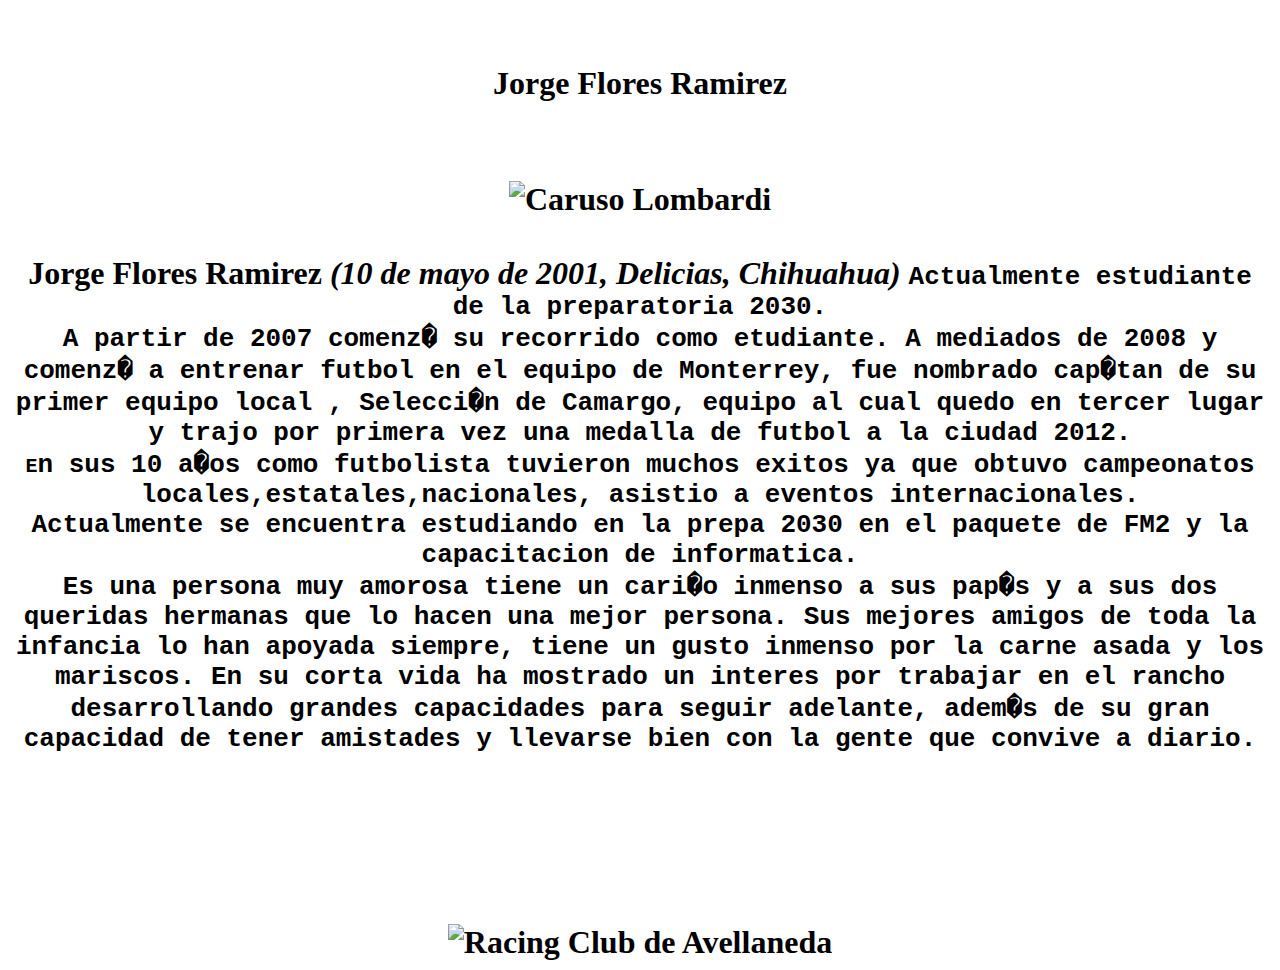
==== Biografia.html @ 5d1dc3ec "Add files via upload" ====
<html>

<head>
<title>Jorge Flores Ramirez</title>
</head>
<body>
</br>
</br>
<h1 align="center">Jorge Flores Ramirez</h1>
</br>
</br>
<h1 align="center"><img src ="Image/Playa.jpg" align = "center" alt="Caruso Lombardi"</h1>
</br>
</br>
<b>Jorge Flores Ramirez</b> <i>(10 de mayo de 2001, Delicias, Chihuahua)</i> 
<tt>Actualmente estudiante de la preparatoria 2030.
</br>
A partir de 2007 comenz� su recorrido como etudiante. A mediados de 2008 
y comenz� a entrenar futbol en el equipo de Monterrey, fue nombrado cap�tan de su primer equipo local , <b>Selecci�n de Camargo</b>, equipo al cual quedo en tercer lugar y 
trajo por primera vez una medalla de futbol a la ciudad 2012.
</br>
<font size=+2>E</font>n sus 10 a�os como futbolista tuvieron muchos exitos ya que obtuvo campeonatos locales,estatales,nacionales,
asistio a eventos internacionales.
</br>
Actualmente se encuentra estudiando en <b>la prepa 2030 </b> en el paquete de
FM2 y la capacitacion de informatica.
</br>
Es una persona muy amorosa tiene un cari�o inmenso a sus pap�s  
y a sus dos queridas hermanas que lo hacen una mejor persona. 
Sus mejores amigos de toda la infancia lo han apoyada siempre,
tiene un gusto inmenso por la carne asada y los mariscos.
En su corta vida ha mostrado un interes por trabajar en el rancho 
desarrollando grandes capacidades para seguir adelante, adem�s de
 su gran capacidad de tener amistades y llevarse bien con la gente 
que convive a diario.</tt>
</br>
</br>
</br>
</br>
</br>
<h1 align="center"><img src = "Image/Futbol.jpg" align = "center" alt="Racing Club de Avellaneda"</h1>
</body>

</html>
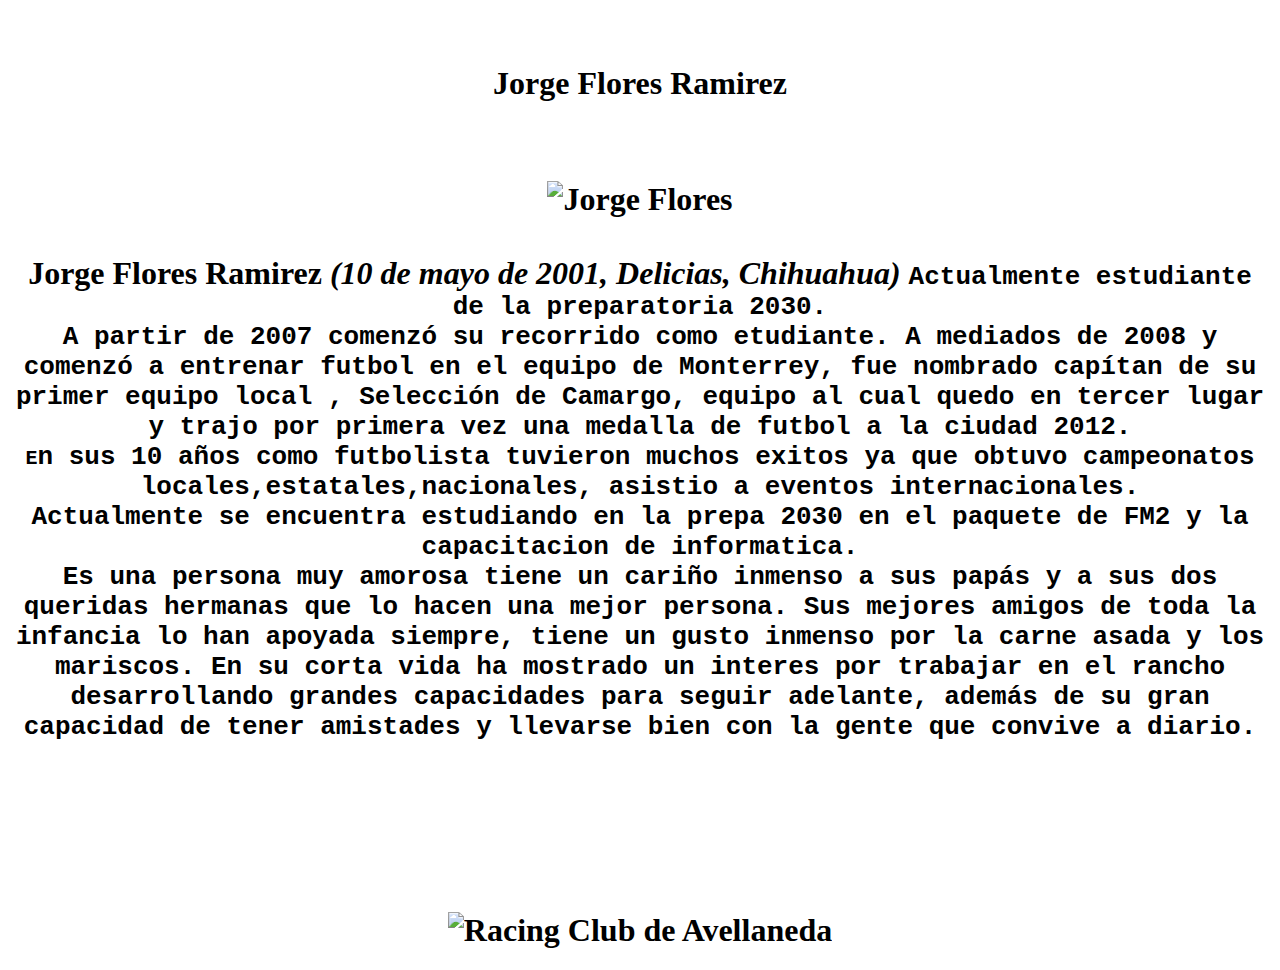
==== commit 356aec43: "Update Biografia.html" ====
--- a/Biografia.html
+++ b/Biografia.html
@@ -9,28 +9,28 @@
 <h1 align="center">Jorge Flores Ramirez</h1>
 </br>
 </br>
-<h1 align="center"><img src ="Image/Playa.jpg" align = "center" alt="Caruso Lombardi"</h1>
+<h1 align="center"><img src ="Image/Playa.jpg" align = "center" alt="Jorge Flores"</h1>
 </br>
 </br>
 <b>Jorge Flores Ramirez</b> <i>(10 de mayo de 2001, Delicias, Chihuahua)</i> 
 <tt>Actualmente estudiante de la preparatoria 2030.
 </br>
-A partir de 2007 comenz� su recorrido como etudiante. A mediados de 2008 
-y comenz� a entrenar futbol en el equipo de Monterrey, fue nombrado cap�tan de su primer equipo local , <b>Selecci�n de Camargo</b>, equipo al cual quedo en tercer lugar y 
+A partir de 2007 comenzó su recorrido como etudiante. A mediados de 2008 
+y comenzó a entrenar futbol en el equipo de Monterrey, fue nombrado capítan de su primer equipo local , <b>Selección de Camargo</b>, equipo al cual quedo en tercer lugar y 
 trajo por primera vez una medalla de futbol a la ciudad 2012.
 </br>
-<font size=+2>E</font>n sus 10 a�os como futbolista tuvieron muchos exitos ya que obtuvo campeonatos locales,estatales,nacionales,
+<font size=+2>E</font>n sus 10 años como futbolista tuvieron muchos exitos ya que obtuvo campeonatos locales,estatales,nacionales,
 asistio a eventos internacionales.
 </br>
 Actualmente se encuentra estudiando en <b>la prepa 2030 </b> en el paquete de
 FM2 y la capacitacion de informatica.
 </br>
-Es una persona muy amorosa tiene un cari�o inmenso a sus pap�s  
+Es una persona muy amorosa tiene un cariño inmenso a sus papás  
 y a sus dos queridas hermanas que lo hacen una mejor persona. 
 Sus mejores amigos de toda la infancia lo han apoyada siempre,
 tiene un gusto inmenso por la carne asada y los mariscos.
 En su corta vida ha mostrado un interes por trabajar en el rancho 
-desarrollando grandes capacidades para seguir adelante, adem�s de
+desarrollando grandes capacidades para seguir adelante, además de
  su gran capacidad de tener amistades y llevarse bien con la gente 
 que convive a diario.</tt>
 </br>
@@ -41,4 +41,4 @@
 <h1 align="center"><img src = "Image/Futbol.jpg" align = "center" alt="Racing Club de Avellaneda"</h1>
 </body>
 
-</html>+</html>
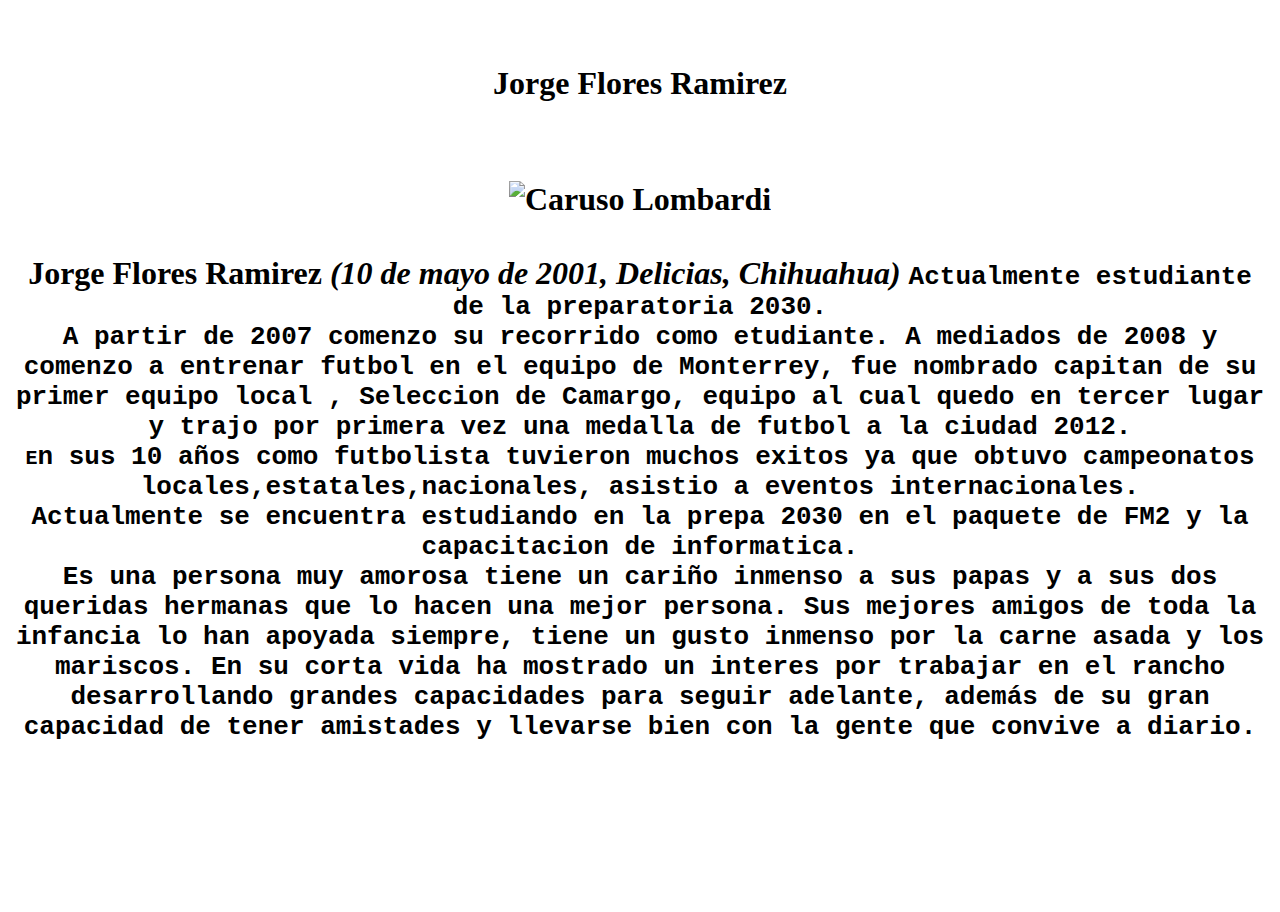
==== commit 215ffaa9: "Update Biografia.html" ====
--- a/Biografia.html
+++ b/Biografia.html
@@ -9,14 +9,14 @@
 <h1 align="center">Jorge Flores Ramirez</h1>
 </br>
 </br>
-<h1 align="center"><img src ="Image/Playa.jpg" align = "center" alt="Jorge Flores"</h1>
+<h1 align="center"><img src = "" align = "center" alt="Caruso Lombardi"</h1>
 </br>
 </br>
 <b>Jorge Flores Ramirez</b> <i>(10 de mayo de 2001, Delicias, Chihuahua)</i> 
 <tt>Actualmente estudiante de la preparatoria 2030.
 </br>
-A partir de 2007 comenzó su recorrido como etudiante. A mediados de 2008 
-y comenzó a entrenar futbol en el equipo de Monterrey, fue nombrado capítan de su primer equipo local , <b>Selección de Camargo</b>, equipo al cual quedo en tercer lugar y 
+A partir de 2007 comenzo su recorrido como etudiante. A mediados de 2008 
+y comenzo a entrenar futbol en el equipo de Monterrey, fue nombrado capitan de su primer equipo local , <b>Seleccion de Camargo</b>, equipo al cual quedo en tercer lugar y 
 trajo por primera vez una medalla de futbol a la ciudad 2012.
 </br>
 <font size=+2>E</font>n sus 10 años como futbolista tuvieron muchos exitos ya que obtuvo campeonatos locales,estatales,nacionales,
@@ -25,7 +25,7 @@
 Actualmente se encuentra estudiando en <b>la prepa 2030 </b> en el paquete de
 FM2 y la capacitacion de informatica.
 </br>
-Es una persona muy amorosa tiene un cariño inmenso a sus papás  
+Es una persona muy amorosa tiene un cariño inmenso a sus papas  
 y a sus dos queridas hermanas que lo hacen una mejor persona. 
 Sus mejores amigos de toda la infancia lo han apoyada siempre,
 tiene un gusto inmenso por la carne asada y los mariscos.
@@ -38,7 +38,6 @@
 </br>
 </br>
 </br>
-<h1 align="center"><img src = "Image/Futbol.jpg" align = "center" alt="Racing Club de Avellaneda"</h1>
 </body>
 
 </html>
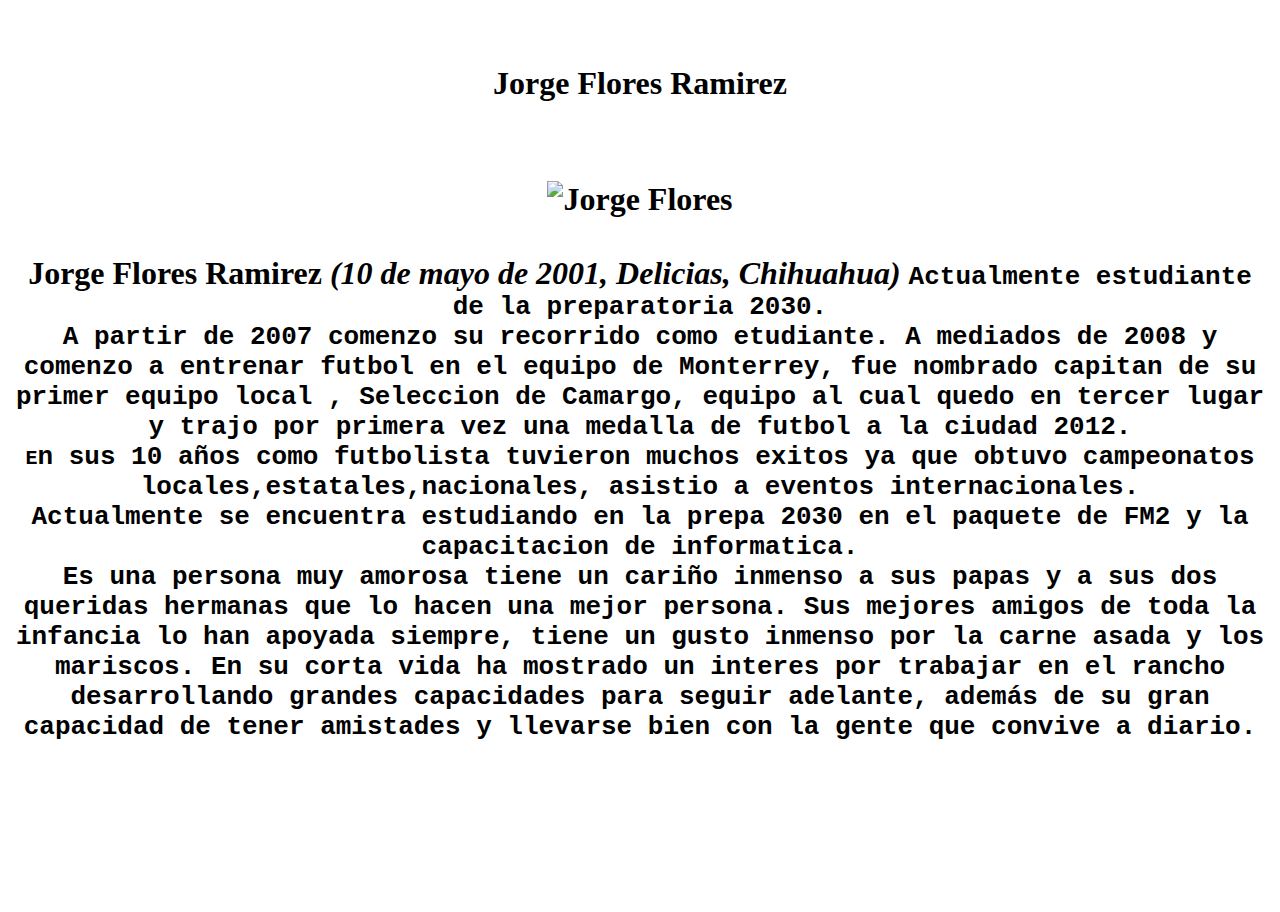
==== commit 3fd55d0e: "Update Biografia.html" ====
--- a/Biografia.html
+++ b/Biografia.html
@@ -9,7 +9,7 @@
 <h1 align="center">Jorge Flores Ramirez</h1>
 </br>
 </br>
-<h1 align="center"><img src = "" align = "center" alt="Caruso Lombardi"</h1>
+<h1 align="center"><img src = "Playa" align = "center" alt="Jorge Flores"</h1>
 </br>
 </br>
 <b>Jorge Flores Ramirez</b> <i>(10 de mayo de 2001, Delicias, Chihuahua)</i> 
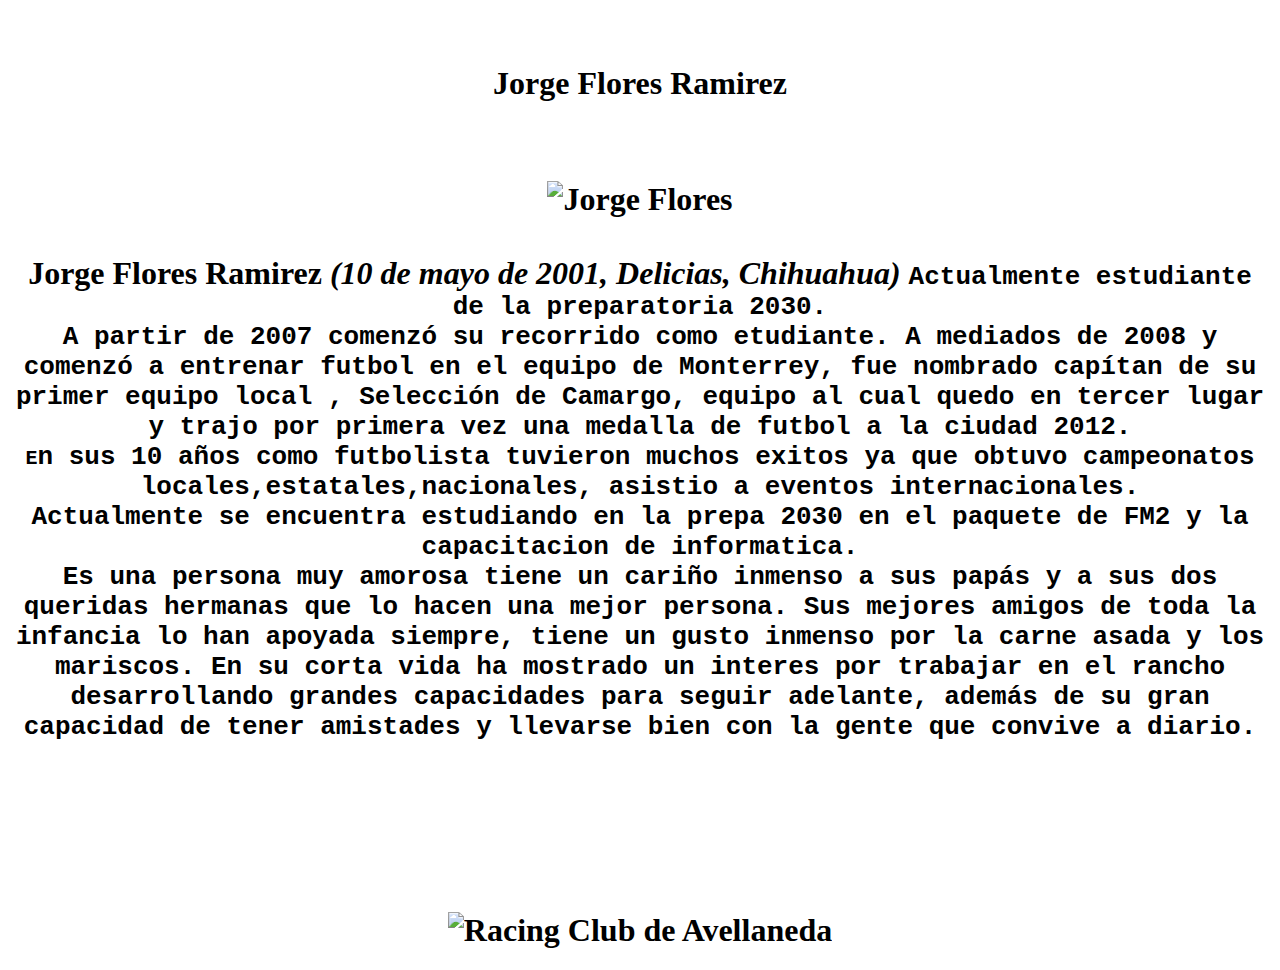
==== commit 61e5f689: "Update Biografia.html" ====
--- a/Biografia.html
+++ b/Biografia.html
@@ -9,14 +9,14 @@
 <h1 align="center">Jorge Flores Ramirez</h1>
 </br>
 </br>
-<h1 align="center"><img src = "Playa" align = "center" alt="Jorge Flores"</h1>
+<h1 align="center"><img src ="https://github.com/Calabaza64/Jorge-Flores/issues/1#issue-429986239" align = "center" alt="Jorge Flores"</h1>
 </br>
 </br>
 <b>Jorge Flores Ramirez</b> <i>(10 de mayo de 2001, Delicias, Chihuahua)</i> 
 <tt>Actualmente estudiante de la preparatoria 2030.
 </br>
-A partir de 2007 comenzo su recorrido como etudiante. A mediados de 2008 
-y comenzo a entrenar futbol en el equipo de Monterrey, fue nombrado capitan de su primer equipo local , <b>Seleccion de Camargo</b>, equipo al cual quedo en tercer lugar y 
+A partir de 2007 comenzó su recorrido como etudiante. A mediados de 2008 
+y comenzó a entrenar futbol en el equipo de Monterrey, fue nombrado capítan de su primer equipo local , <b>Selección de Camargo</b>, equipo al cual quedo en tercer lugar y 
 trajo por primera vez una medalla de futbol a la ciudad 2012.
 </br>
 <font size=+2>E</font>n sus 10 años como futbolista tuvieron muchos exitos ya que obtuvo campeonatos locales,estatales,nacionales,
@@ -25,7 +25,7 @@
 Actualmente se encuentra estudiando en <b>la prepa 2030 </b> en el paquete de
 FM2 y la capacitacion de informatica.
 </br>
-Es una persona muy amorosa tiene un cariño inmenso a sus papas  
+Es una persona muy amorosa tiene un cariño inmenso a sus papás  
 y a sus dos queridas hermanas que lo hacen una mejor persona. 
 Sus mejores amigos de toda la infancia lo han apoyada siempre,
 tiene un gusto inmenso por la carne asada y los mariscos.
@@ -38,6 +38,7 @@
 </br>
 </br>
 </br>
+<h1 align="center"><img src = "Image/Futbol.jpg" align = "center" alt="Racing Club de Avellaneda"</h1>
 </body>
 
 </html>
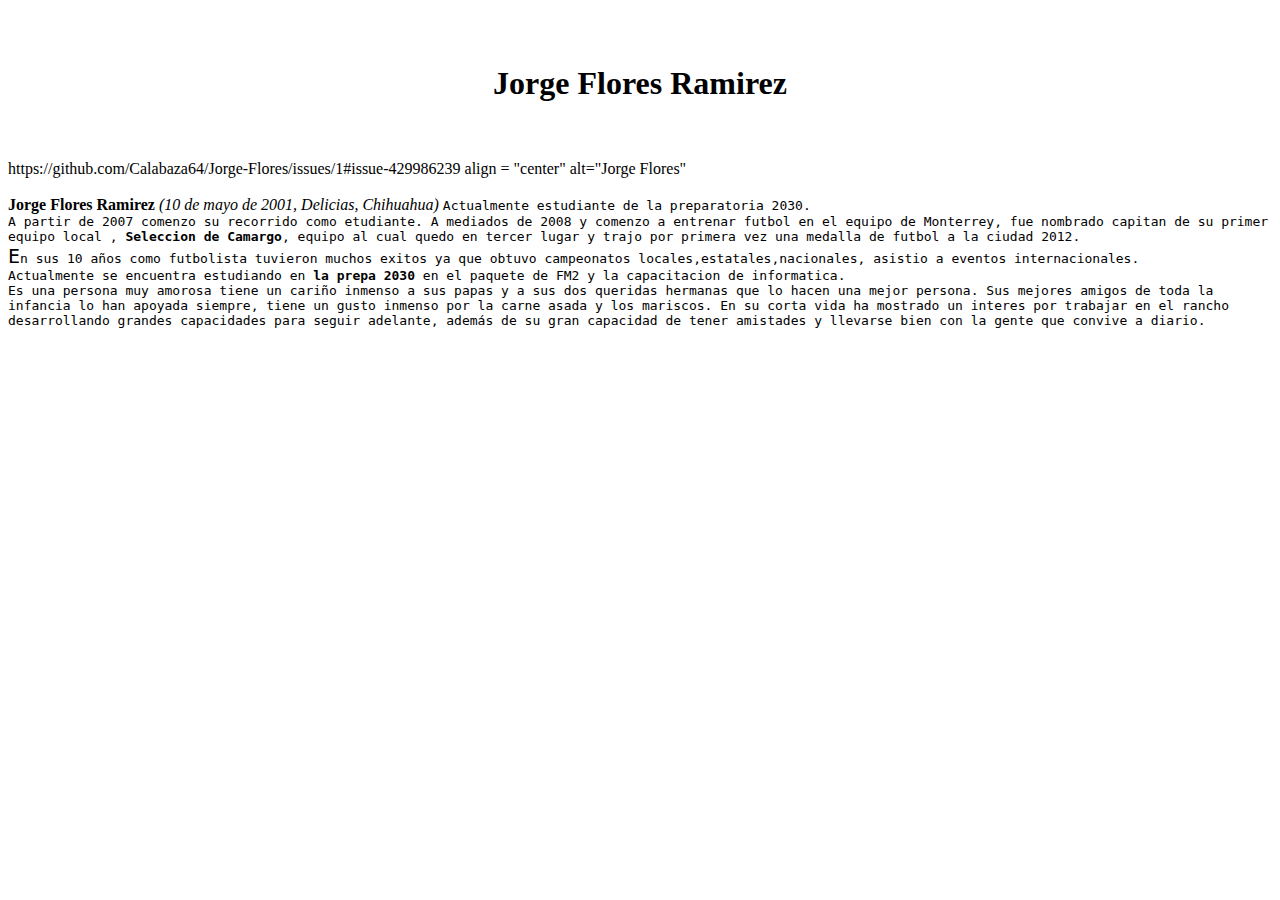
==== commit eb45ce11: "Update Biografia.html" ====
--- a/Biografia.html
+++ b/Biografia.html
@@ -9,14 +9,14 @@
 <h1 align="center">Jorge Flores Ramirez</h1>
 </br>
 </br>
-<h1 align="center"><img src ="https://github.com/Calabaza64/Jorge-Flores/issues/1#issue-429986239" align = "center" alt="Jorge Flores"</h1>
+https://github.com/Calabaza64/Jorge-Flores/issues/1#issue-429986239 align = "center" alt="Jorge Flores"</h1>
 </br>
 </br>
 <b>Jorge Flores Ramirez</b> <i>(10 de mayo de 2001, Delicias, Chihuahua)</i> 
 <tt>Actualmente estudiante de la preparatoria 2030.
 </br>
-A partir de 2007 comenzó su recorrido como etudiante. A mediados de 2008 
-y comenzó a entrenar futbol en el equipo de Monterrey, fue nombrado capítan de su primer equipo local , <b>Selección de Camargo</b>, equipo al cual quedo en tercer lugar y 
+A partir de 2007 comenzo su recorrido como etudiante. A mediados de 2008 
+y comenzo a entrenar futbol en el equipo de Monterrey, fue nombrado capitan de su primer equipo local , <b>Seleccion de Camargo</b>, equipo al cual quedo en tercer lugar y 
 trajo por primera vez una medalla de futbol a la ciudad 2012.
 </br>
 <font size=+2>E</font>n sus 10 años como futbolista tuvieron muchos exitos ya que obtuvo campeonatos locales,estatales,nacionales,
@@ -25,7 +25,7 @@
 Actualmente se encuentra estudiando en <b>la prepa 2030 </b> en el paquete de
 FM2 y la capacitacion de informatica.
 </br>
-Es una persona muy amorosa tiene un cariño inmenso a sus papás  
+Es una persona muy amorosa tiene un cariño inmenso a sus papas  
 y a sus dos queridas hermanas que lo hacen una mejor persona. 
 Sus mejores amigos de toda la infancia lo han apoyada siempre,
 tiene un gusto inmenso por la carne asada y los mariscos.
@@ -38,7 +38,6 @@
 </br>
 </br>
 </br>
-<h1 align="center"><img src = "Image/Futbol.jpg" align = "center" alt="Racing Club de Avellaneda"</h1>
 </body>
 
 </html>
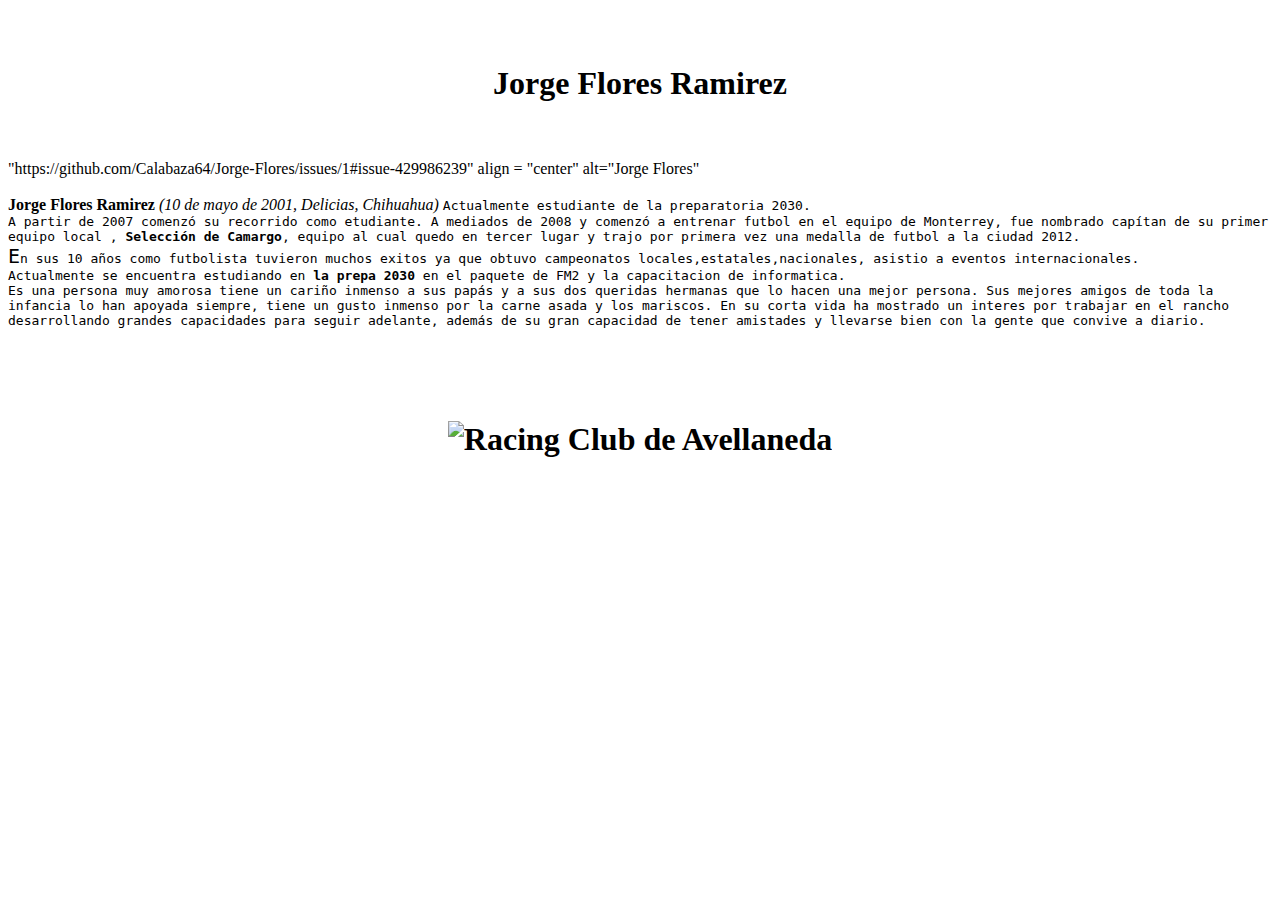
==== commit d20daaf0: "Update Biografia.html" ====
--- a/Biografia.html
+++ b/Biografia.html
@@ -9,14 +9,14 @@
 <h1 align="center">Jorge Flores Ramirez</h1>
 </br>
 </br>
-https://github.com/Calabaza64/Jorge-Flores/issues/1#issue-429986239 align = "center" alt="Jorge Flores"</h1>
+"https://github.com/Calabaza64/Jorge-Flores/issues/1#issue-429986239" align = "center" alt="Jorge Flores"</h1>
 </br>
 </br>
 <b>Jorge Flores Ramirez</b> <i>(10 de mayo de 2001, Delicias, Chihuahua)</i> 
 <tt>Actualmente estudiante de la preparatoria 2030.
 </br>
-A partir de 2007 comenzo su recorrido como etudiante. A mediados de 2008 
-y comenzo a entrenar futbol en el equipo de Monterrey, fue nombrado capitan de su primer equipo local , <b>Seleccion de Camargo</b>, equipo al cual quedo en tercer lugar y 
+A partir de 2007 comenzó su recorrido como etudiante. A mediados de 2008 
+y comenzó a entrenar futbol en el equipo de Monterrey, fue nombrado capítan de su primer equipo local , <b>Selección de Camargo</b>, equipo al cual quedo en tercer lugar y 
 trajo por primera vez una medalla de futbol a la ciudad 2012.
 </br>
 <font size=+2>E</font>n sus 10 años como futbolista tuvieron muchos exitos ya que obtuvo campeonatos locales,estatales,nacionales,
@@ -25,7 +25,7 @@
 Actualmente se encuentra estudiando en <b>la prepa 2030 </b> en el paquete de
 FM2 y la capacitacion de informatica.
 </br>
-Es una persona muy amorosa tiene un cariño inmenso a sus papas  
+Es una persona muy amorosa tiene un cariño inmenso a sus papás  
 y a sus dos queridas hermanas que lo hacen una mejor persona. 
 Sus mejores amigos de toda la infancia lo han apoyada siempre,
 tiene un gusto inmenso por la carne asada y los mariscos.
@@ -38,6 +38,7 @@
 </br>
 </br>
 </br>
+<h1 align="center"><img src = "Image/Futbol.jpg" align = "center" alt="Racing Club de Avellaneda"</h1>
 </body>
 
 </html>
